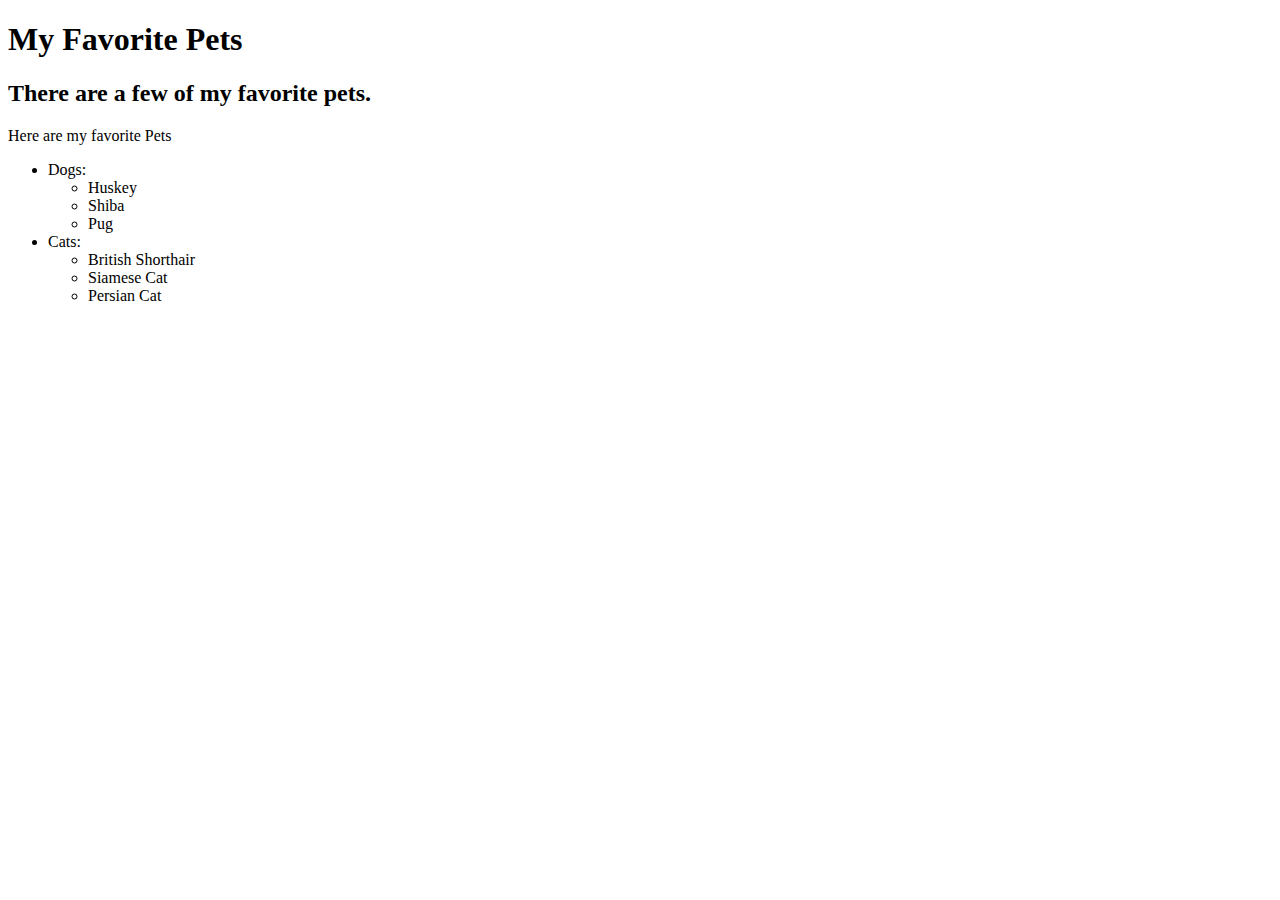
==== pet.html @ 4284895b "add fav pets" ====
<!DOCTYPE html>
<html>
  <head>
    <title>My Favorite Pets</title>
  </head>
  <body>
    <h1>My Favorite Pets</h1>
    <h2>There are a few of my favorite pets.</h2>
    <p>Here are my favorite Pets</p>
    <ul>
      <li>Dogs:
        <ul>
          <li>Huskey</li>
          <li>Shiba</li>
          <li>Pug</li>
        </ul>
      </li>
      <li>Cats:
        <ul>
          <li>British Shorthair</li>
          <li>Siamese Cat</li>
          <li>Persian Cat</li>
        </ul>
      </ul>
  </body>
</html>
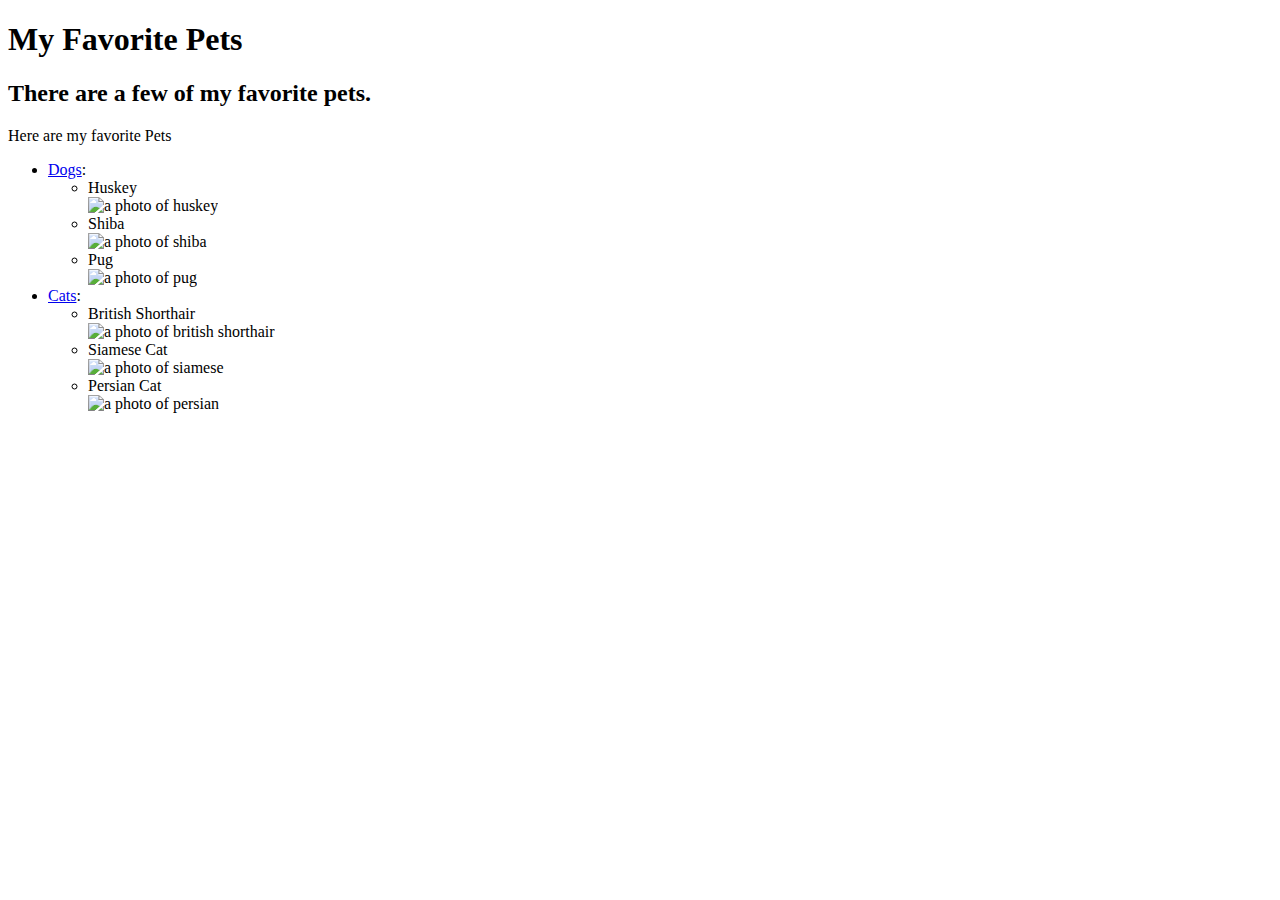
==== commit ebaa3f39: "add CSS styles" ====
--- a/pet.html
+++ b/pet.html
@@ -1,6 +1,7 @@
 <!DOCTYPE html>
 <html>
   <head>
+    <link href="css/styles.css" rel="stylesheet" type="text/css">
     <title>My Favorite Pets</title>
   </head>
   <body>
@@ -8,18 +9,24 @@
     <h2>There are a few of my favorite pets.</h2>
     <p>Here are my favorite Pets</p>
     <ul>
-      <li>Dogs:
+      <li><a href="https://en.wikipedia.org/wiki/Dog">Dogs</a>:
         <ul>
           <li>Huskey</li>
+          <img src="img/huskey.png" alt="a photo of huskey"/>
           <li>Shiba</li>
+          <img src="img/shiba.jpg" alt="a photo of shiba"/>
           <li>Pug</li>
+          <img src="img/pug.jpg" alt="a photo of pug"/>
         </ul>
       </li>
-      <li>Cats:
+      <li><a href="https://en.wikipedia.org/wiki/Cat">Cats</a>:
         <ul>
           <li>British Shorthair</li>
+          <img src="img/british-shorthair.jpeg" alt="a photo of british shorthair"/>
           <li>Siamese Cat</li>
+          <img src="img/siamese.jpeg" alt="a photo of siamese"/>
           <li>Persian Cat</li>
+          <img src="img/persian.jpeg" alt="a photo of persian"/>
         </ul>
       </ul>
   </body>
